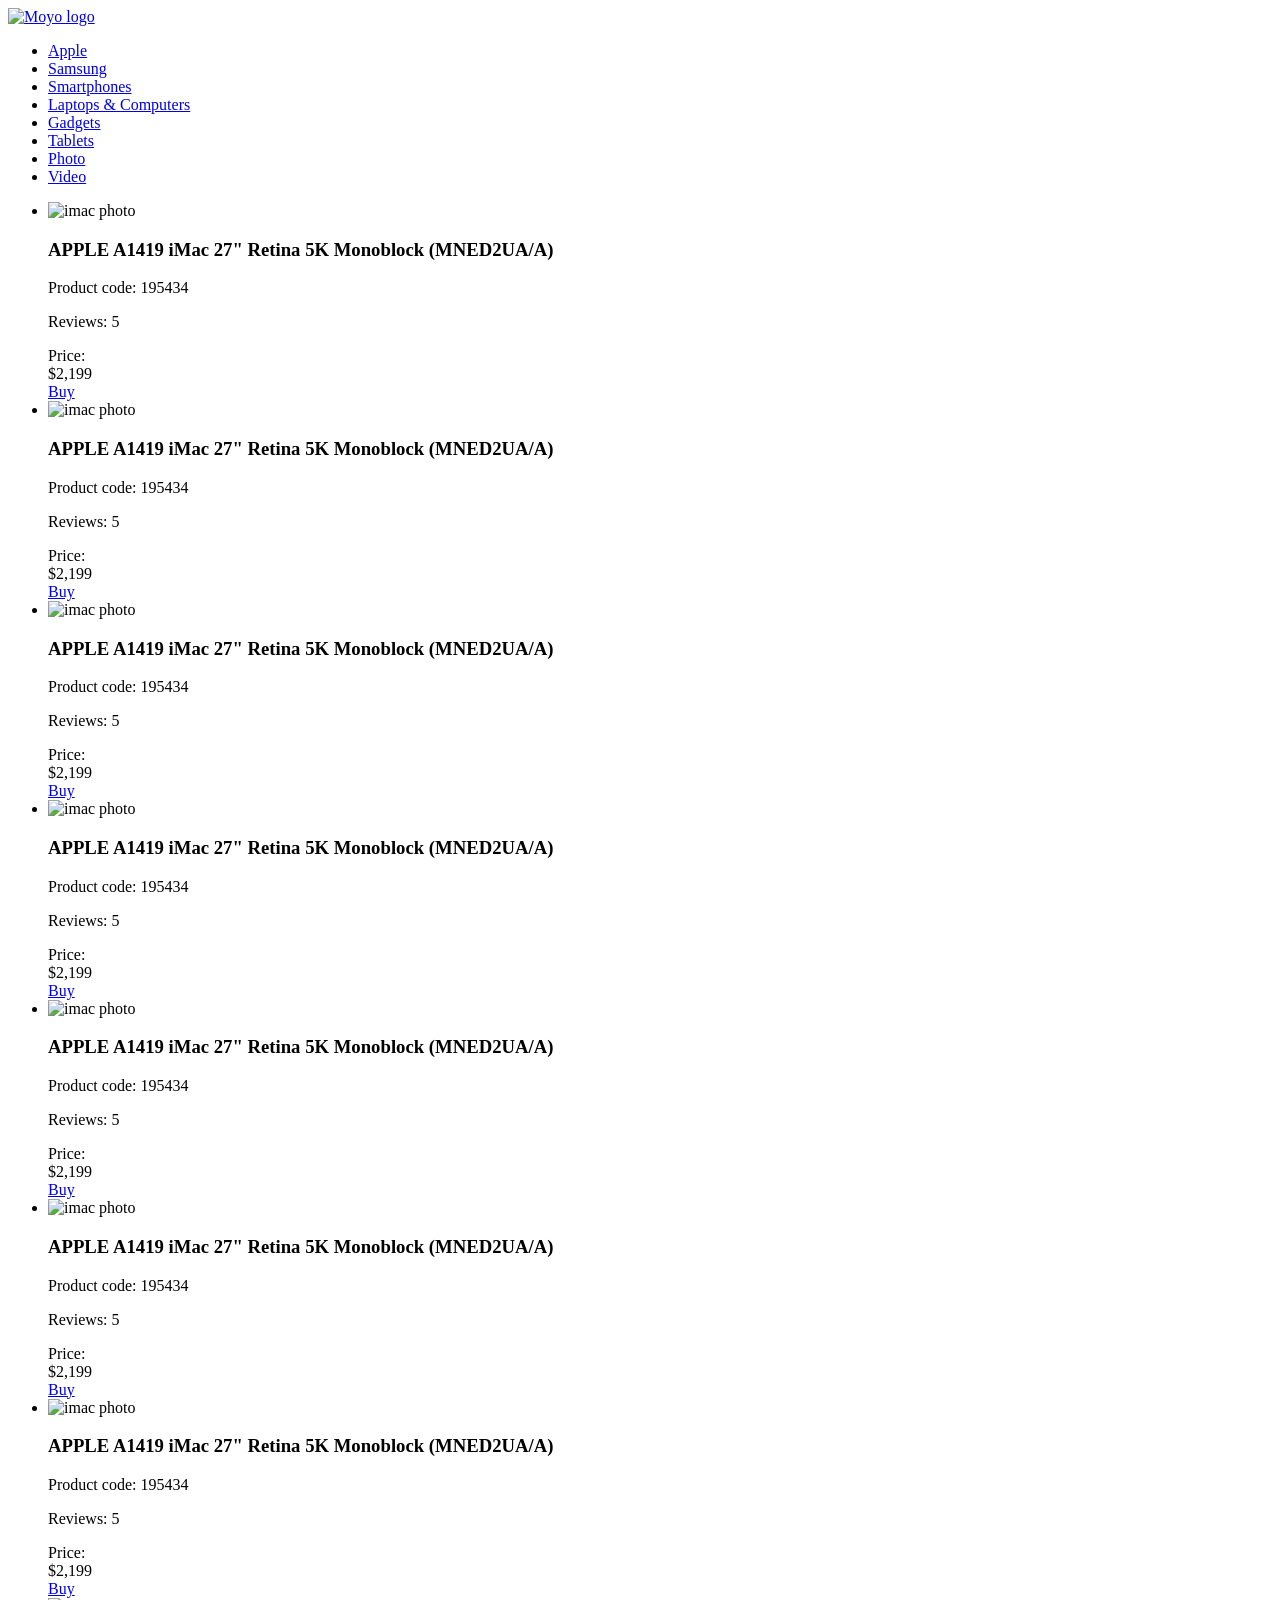
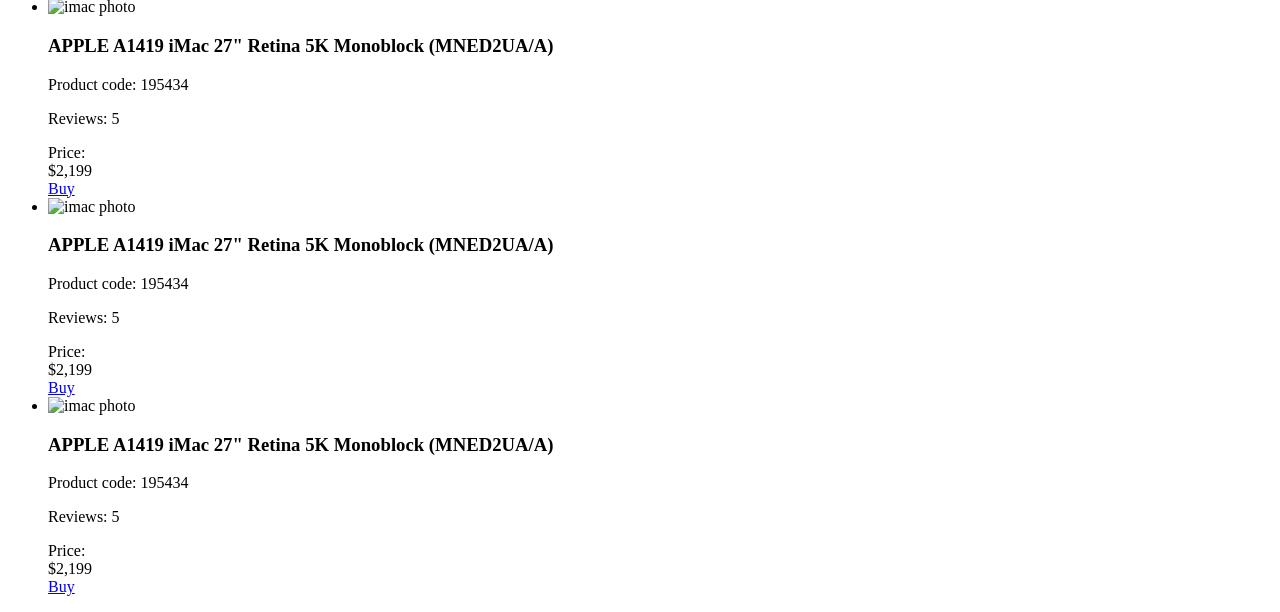
==== src/index.html @ 09b21ba6 "feature/catalog add BEM classes to header and use grid for the catalog" ====
<!doctype html>
<html lang="en">
  <head>
    <meta charset="UTF-8" />
    <meta
      name="viewport"
      content="width=device-width, initial-scale=1.0"
    />
    <title>Catalog</title>
    <link
      rel="preconnect"
      href="https://fonts.gstatic.com"
    />
    <link
      href="https://fonts.googleapis.com/css2?family=Roboto:wght@400;500;700&display=swap"
      rel="stylesheet"
    />
    <link
      rel="stylesheet"
      href="styles/index.scss"
    />
  </head>

  <body>
    <header class="header">
      <a
        href="./index.html"
        class="header__logo logo"
      >
        <img
          src="./images/logo.png"
          alt="Moyo logo"
          class="logo__img"
        />
      </a>

      <nav class="header__nav nav">
        <ul class="nav__list">
          <li class="nav__item">
            <a
              href="./index.html"
              class="nav__link nav__link--active is-active"
            >
              Apple
            </a>
          </li>
          <li class="nav__item">
            <a
              href="./index.html"
              class="nav__link"
            >
              Samsung
            </a>
          </li>
          <li class="nav__item">
            <a
              href="./index.html"
              class="nav__link"
            >
              Smartphones
            </a>
          </li>
          <li class="nav__item">
            <a
              href="./index.html"
              class="nav__link"
              data-qa="nav-hover"
            >
              Laptops & Computers
            </a>
          </li>
          <li class="nav__item">
            <a
              href="./index.html"
              class="nav__link"
            >
              Gadgets
            </a>
          </li>
          <li class="nav__item">
            <a
              href="./index.html"
              class="nav__link"
            >
              Tablets
            </a>
          </li>
          <li class="nav__item">
            <a
              href="./index.html"
              class="nav__link"
            >
              Photo
            </a>
          </li>
          <li class="nav__item">
            <a
              href="./index.html"
              class="nav__link"
            >
              Video
            </a>
          </li>
        </ul>
      </nav>
    </header>

    <main>
      <section class="things">
        <ul class="things__list">
          <li class="things__item">
            <article
              class="things__article card"
              data-qa="card"
            >
              <img
                class="card__img"
                src="./images/imac.jpeg"
                alt="imac photo"
              />
              <h3 class="card__title">
                APPLE A1419 iMac 27" Retina 5K Monoblock (MNED2UA/A)
              </h3>
              <p class="card__product-code">Product code: 195434</p>

              <div class="card__stars-container">
                <div class="card__stars">
                  <div class="stars stars--4">
                    <div class="stars__item"></div>
                    <div class="stars__item"></div>
                    <div class="stars__item"></div>
                    <div class="stars__item"></div>
                    <div class="stars__item"></div>
                  </div>
                </div>
                <p class="card__reviews">Reviews: 5</p>
              </div>

              <div class="card__price">
                <div class="price">
                  <div class="price__text">Price:</div>
                  <div class="price__value">$2,199</div>
                </div>
              </div>

              <div class="card__link">
                <a
                  class="link"
                  href="#"
                  data-qa="card-hover"
                >
                  Buy
                </a>
              </div>
            </article>
          </li>
          <li class="things__item">
            <article class="things__article card">
              <img
                class="card__img"
                src="./images/imac.jpeg"
                alt="imac photo"
              />
              <h3 class="card__title">
                APPLE A1419 iMac 27" Retina 5K Monoblock (MNED2UA/A)
              </h3>
              <p class="card__product-code">Product code: 195434</p>

              <div class="card__stars-container">
                <div class="card__stars">
                  <div class="stars stars--4">
                    <div class="stars__item"></div>
                    <div class="stars__item"></div>
                    <div class="stars__item"></div>
                    <div class="stars__item"></div>
                    <div class="stars__item"></div>
                  </div>
                </div>
                <p class="card__reviews">Reviews: 5</p>
              </div>

              <div class="card__price">
                <div class="price">
                  <div class="price__text">Price:</div>
                  <div class="price__value">$2,199</div>
                </div>
              </div>

              <div class="card__link">
                <a
                  class="link"
                  href="#"
                >
                  Buy
                </a>
              </div>
            </article>
          </li>
          <li class="things__item">
            <article class="things__article card">
              <img
                class="card__img"
                src="./images/imac.jpeg"
                alt="imac photo"
              />
              <h3 class="card__title">
                APPLE A1419 iMac 27" Retina 5K Monoblock (MNED2UA/A)
              </h3>
              <p class="card__product-code">Product code: 195434</p>

              <div class="card__stars-container">
                <div class="card__stars">
                  <div class="stars stars--4">
                    <div class="stars__item"></div>
                    <div class="stars__item"></div>
                    <div class="stars__item"></div>
                    <div class="stars__item"></div>
                    <div class="stars__item"></div>
                  </div>
                </div>
                <p class="card__reviews">Reviews: 5</p>
              </div>

              <div class="card__price">
                <div class="price">
                  <div class="price__text">Price:</div>
                  <div class="price__value">$2,199</div>
                </div>
              </div>

              <div class="card__link">
                <a
                  class="link"
                  href="#"
                >
                  Buy
                </a>
              </div>
            </article>
          </li>
          <li class="things__item">
            <article class="things__article card">
              <img
                class="card__img"
                src="./images/imac.jpeg"
                alt="imac photo"
              />
              <h3 class="card__title">
                APPLE A1419 iMac 27" Retina 5K Monoblock (MNED2UA/A)
              </h3>
              <p class="card__product-code">Product code: 195434</p>

              <div class="card__stars-container">
                <div class="card__stars">
                  <div class="stars stars--4">
                    <div class="stars__item"></div>
                    <div class="stars__item"></div>
                    <div class="stars__item"></div>
                    <div class="stars__item"></div>
                    <div class="stars__item"></div>
                  </div>
                </div>
                <p class="card__reviews">Reviews: 5</p>
              </div>

              <div class="card__price">
                <div class="price">
                  <div class="price__text">Price:</div>
                  <div class="price__value">$2,199</div>
                </div>
              </div>

              <div class="card__link">
                <a
                  class="link"
                  href="#"
                >
                  Buy
                </a>
              </div>
            </article>
          </li>
          <li class="things__item">
            <article class="things__article card">
              <img
                class="card__img"
                src="./images/imac.jpeg"
                alt="imac photo"
              />
              <h3 class="card__title">
                APPLE A1419 iMac 27" Retina 5K Monoblock (MNED2UA/A)
              </h3>
              <p class="card__product-code">Product code: 195434</p>

              <div class="card__stars-container">
                <div class="card__stars">
                  <div class="stars stars--4">
                    <div class="stars__item"></div>
                    <div class="stars__item"></div>
                    <div class="stars__item"></div>
                    <div class="stars__item"></div>
                    <div class="stars__item"></div>
                  </div>
                </div>
                <p class="card__reviews">Reviews: 5</p>
              </div>

              <div class="card__price">
                <div class="price">
                  <div class="price__text">Price:</div>
                  <div class="price__value">$2,199</div>
                </div>
              </div>

              <div class="card__link">
                <a
                  class="link"
                  href="#"
                >
                  Buy
                </a>
              </div>
            </article>
          </li>
          <li class="things__item">
            <article class="things__article card">
              <img
                class="card__img"
                src="./images/imac.jpeg"
                alt="imac photo"
              />
              <h3 class="card__title">
                APPLE A1419 iMac 27" Retina 5K Monoblock (MNED2UA/A)
              </h3>
              <p class="card__product-code">Product code: 195434</p>

              <div class="card__stars-container">
                <div class="card__stars">
                  <div class="stars stars--4">
                    <div class="stars__item"></div>
                    <div class="stars__item"></div>
                    <div class="stars__item"></div>
                    <div class="stars__item"></div>
                    <div class="stars__item"></div>
                  </div>
                </div>
                <p class="card__reviews">Reviews: 5</p>
              </div>

              <div class="card__price">
                <div class="price">
                  <div class="price__text">Price:</div>
                  <div class="price__value">$2,199</div>
                </div>
              </div>

              <div class="card__link">
                <a
                  class="link"
                  href="#"
                >
                  Buy
                </a>
              </div>
            </article>
          </li>
          <li class="things__item">
            <article class="things__article card">
              <img
                class="card__img"
                src="./images/imac.jpeg"
                alt="imac photo"
              />
              <h3 class="card__title">
                APPLE A1419 iMac 27" Retina 5K Monoblock (MNED2UA/A)
              </h3>
              <p class="card__product-code">Product code: 195434</p>

              <div class="card__stars-container">
                <div class="card__stars">
                  <div class="stars stars--4">
                    <div class="stars__item"></div>
                    <div class="stars__item"></div>
                    <div class="stars__item"></div>
                    <div class="stars__item"></div>
                    <div class="stars__item"></div>
                  </div>
                </div>
                <p class="card__reviews">Reviews: 5</p>
              </div>

              <div class="card__price">
                <div class="price">
                  <div class="price__text">Price:</div>
                  <div class="price__value">$2,199</div>
                </div>
              </div>

              <div class="card__link">
                <a
                  class="link"
                  href="#"
                >
                  Buy
                </a>
              </div>
            </article>
          </li>
          <li class="things__item">
            <article class="things__article card">
              <img
                class="card__img"
                src="./images/imac.jpeg"
                alt="imac photo"
              />
              <h3 class="card__title">
                APPLE A1419 iMac 27" Retina 5K Monoblock (MNED2UA/A)
              </h3>
              <p class="card__product-code">Product code: 195434</p>

              <div class="card__stars-container">
                <div class="card__stars">
                  <div class="stars stars--4">
                    <div class="stars__item"></div>
                    <div class="stars__item"></div>
                    <div class="stars__item"></div>
                    <div class="stars__item"></div>
                    <div class="stars__item"></div>
                  </div>
                </div>
                <p class="card__reviews">Reviews: 5</p>
              </div>

              <div class="card__price">
                <div class="price">
                  <div class="price__text">Price:</div>
                  <div class="price__value">$2,199</div>
                </div>
              </div>

              <div class="card__link">
                <a
                  class="link"
                  href="#"
                >
                  Buy
                </a>
              </div>
            </article>
          </li>
          <li class="things__item">
            <article class="things__article card">
              <img
                class="card__img"
                src="./images/imac.jpeg"
                alt="imac photo"
              />
              <h3 class="card__title">
                APPLE A1419 iMac 27" Retina 5K Monoblock (MNED2UA/A)
              </h3>
              <p class="card__product-code">Product code: 195434</p>

              <div class="card__stars-container">
                <div class="card__stars">
                  <div class="stars stars--4">
                    <div class="stars__item"></div>
                    <div class="stars__item"></div>
                    <div class="stars__item"></div>
                    <div class="stars__item"></div>
                    <div class="stars__item"></div>
                  </div>
                </div>
                <p class="card__reviews">Reviews: 5</p>
              </div>

              <div class="card__price">
                <div class="price">
                  <div class="price__text">Price:</div>
                  <div class="price__value">$2,199</div>
                </div>
              </div>

              <div class="card__link">
                <a
                  class="link"
                  href="#"
                >
                  Buy
                </a>
              </div>
            </article>
          </li>
          <li class="things__item">
            <article class="things__article card">
              <img
                class="card__img"
                src="./images/imac.jpeg"
                alt="imac photo"
              />
              <h3 class="card__title">
                APPLE A1419 iMac 27" Retina 5K Monoblock (MNED2UA/A)
              </h3>
              <p class="card__product-code">Product code: 195434</p>

              <div class="card__stars-container">
                <div class="card__stars">
                  <div class="stars stars--4">
                    <div class="stars__item"></div>
                    <div class="stars__item"></div>
                    <div class="stars__item"></div>
                    <div class="stars__item"></div>
                    <div class="stars__item"></div>
                  </div>
                </div>
                <p class="card__reviews">Reviews: 5</p>
              </div>

              <div class="card__price">
                <div class="price">
                  <div class="price__text">Price:</div>
                  <div class="price__value">$2,199</div>
                </div>
              </div>

              <div class="card__link">
                <a
                  class="link"
                  href="#"
                >
                  Buy
                </a>
              </div>
            </article>
          </li>
        </ul>
      </section>
    </main>
  </body>
</html>
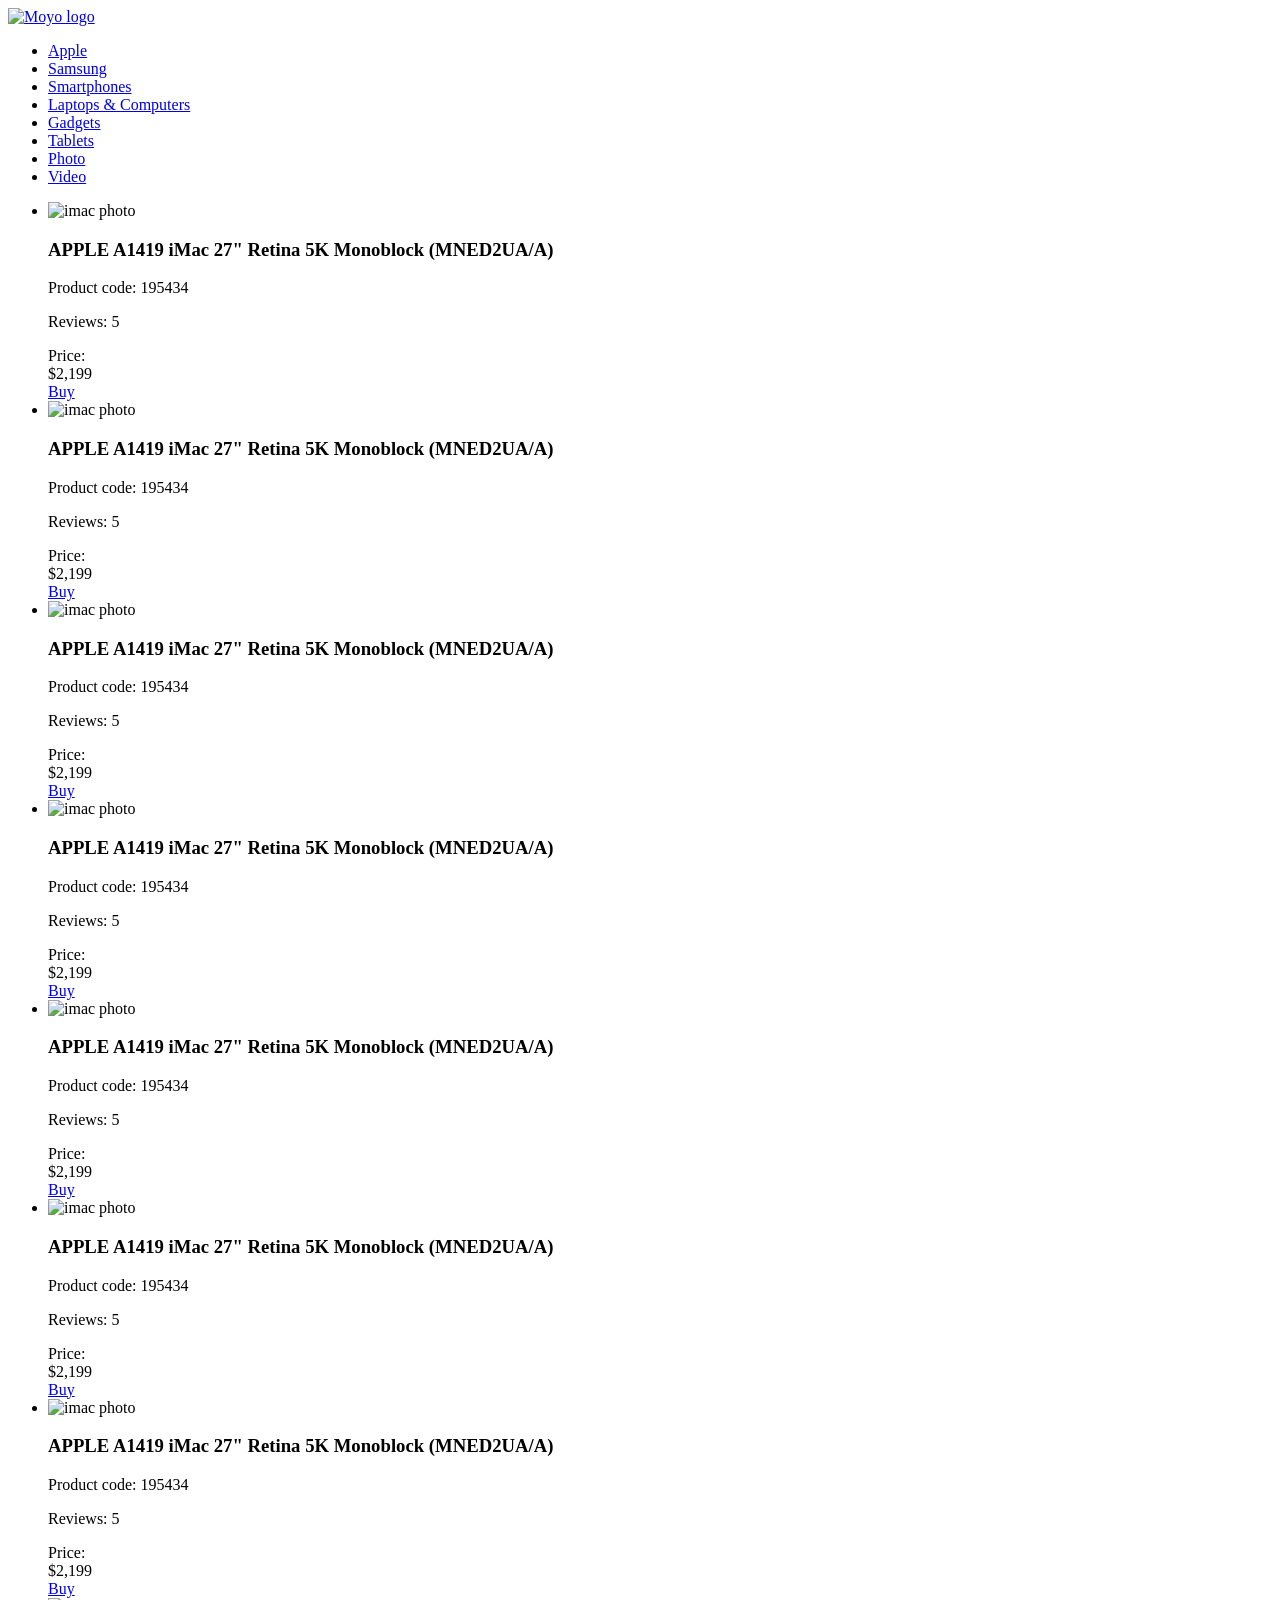
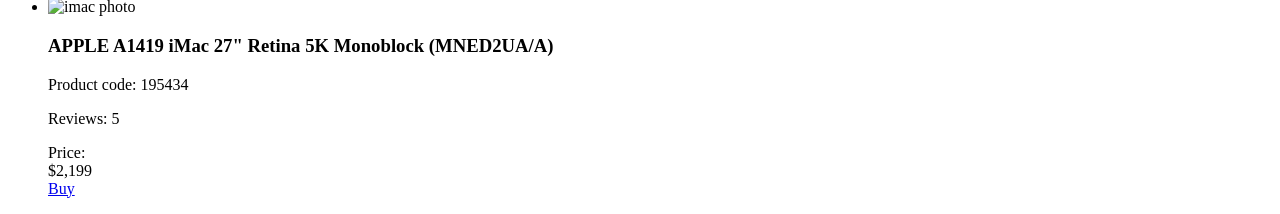
==== commit 9fef407e: "feature/catalog add vars" ====
--- a/src/index.html
+++ b/src/index.html
@@ -1,5 +1,8 @@
 <!doctype html>
-<html lang="en">
+<html
+  lang="en"
+  class="page"
+>
   <head>
     <meta charset="UTF-8" />
     <meta
@@ -21,7 +24,7 @@
     />
   </head>
 
-  <body>
+  <body class="page__body">
     <header class="header">
       <a
         href="./index.html"
@@ -154,90 +157,7 @@
               </div>
             </article>
           </li>
-          <li class="things__item">
-            <article class="things__article card">
-              <img
-                class="card__img"
-                src="./images/imac.jpeg"
-                alt="imac photo"
-              />
-              <h3 class="card__title">
-                APPLE A1419 iMac 27" Retina 5K Monoblock (MNED2UA/A)
-              </h3>
-              <p class="card__product-code">Product code: 195434</p>
-
-              <div class="card__stars-container">
-                <div class="card__stars">
-                  <div class="stars stars--4">
-                    <div class="stars__item"></div>
-                    <div class="stars__item"></div>
-                    <div class="stars__item"></div>
-                    <div class="stars__item"></div>
-                    <div class="stars__item"></div>
-                  </div>
-                </div>
-                <p class="card__reviews">Reviews: 5</p>
-              </div>
-
-              <div class="card__price">
-                <div class="price">
-                  <div class="price__text">Price:</div>
-                  <div class="price__value">$2,199</div>
-                </div>
-              </div>
-
-              <div class="card__link">
-                <a
-                  class="link"
-                  href="#"
-                >
-                  Buy
-                </a>
-              </div>
-            </article>
-          </li>
-          <li class="things__item">
-            <article class="things__article card">
-              <img
-                class="card__img"
-                src="./images/imac.jpeg"
-                alt="imac photo"
-              />
-              <h3 class="card__title">
-                APPLE A1419 iMac 27" Retina 5K Monoblock (MNED2UA/A)
-              </h3>
-              <p class="card__product-code">Product code: 195434</p>
-
-              <div class="card__stars-container">
-                <div class="card__stars">
-                  <div class="stars stars--4">
-                    <div class="stars__item"></div>
-                    <div class="stars__item"></div>
-                    <div class="stars__item"></div>
-                    <div class="stars__item"></div>
-                    <div class="stars__item"></div>
-                  </div>
-                </div>
-                <p class="card__reviews">Reviews: 5</p>
-              </div>
-
-              <div class="card__price">
-                <div class="price">
-                  <div class="price__text">Price:</div>
-                  <div class="price__value">$2,199</div>
-                </div>
-              </div>
-
-              <div class="card__link">
-                <a
-                  class="link"
-                  href="#"
-                >
-                  Buy
-                </a>
-              </div>
-            </article>
-          </li>
+
           <li class="things__item">
             <article class="things__article card">
               <img
